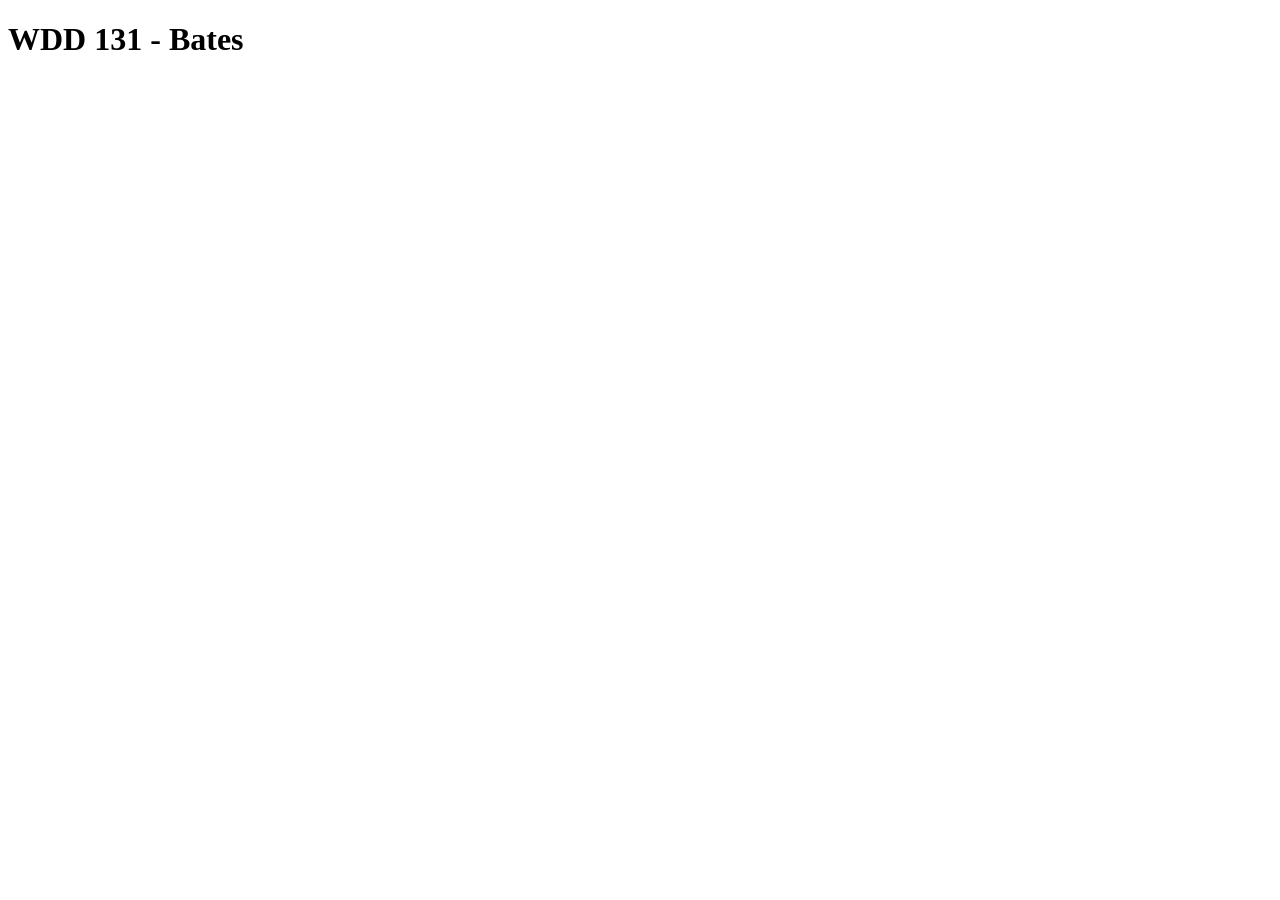
==== index.html @ 34a9a8e3 "Added Index" ====
<!DOCTYPE html>
<html lang="en">
<head>
    <meta charset="UTF-8">
    <meta name="viewport" content="width=device-width, initial-scale=1.0">
    <title>Document</title>
</head>
<body>
    <h1>WDD 131 - Bates</h1>
</body>
</html>
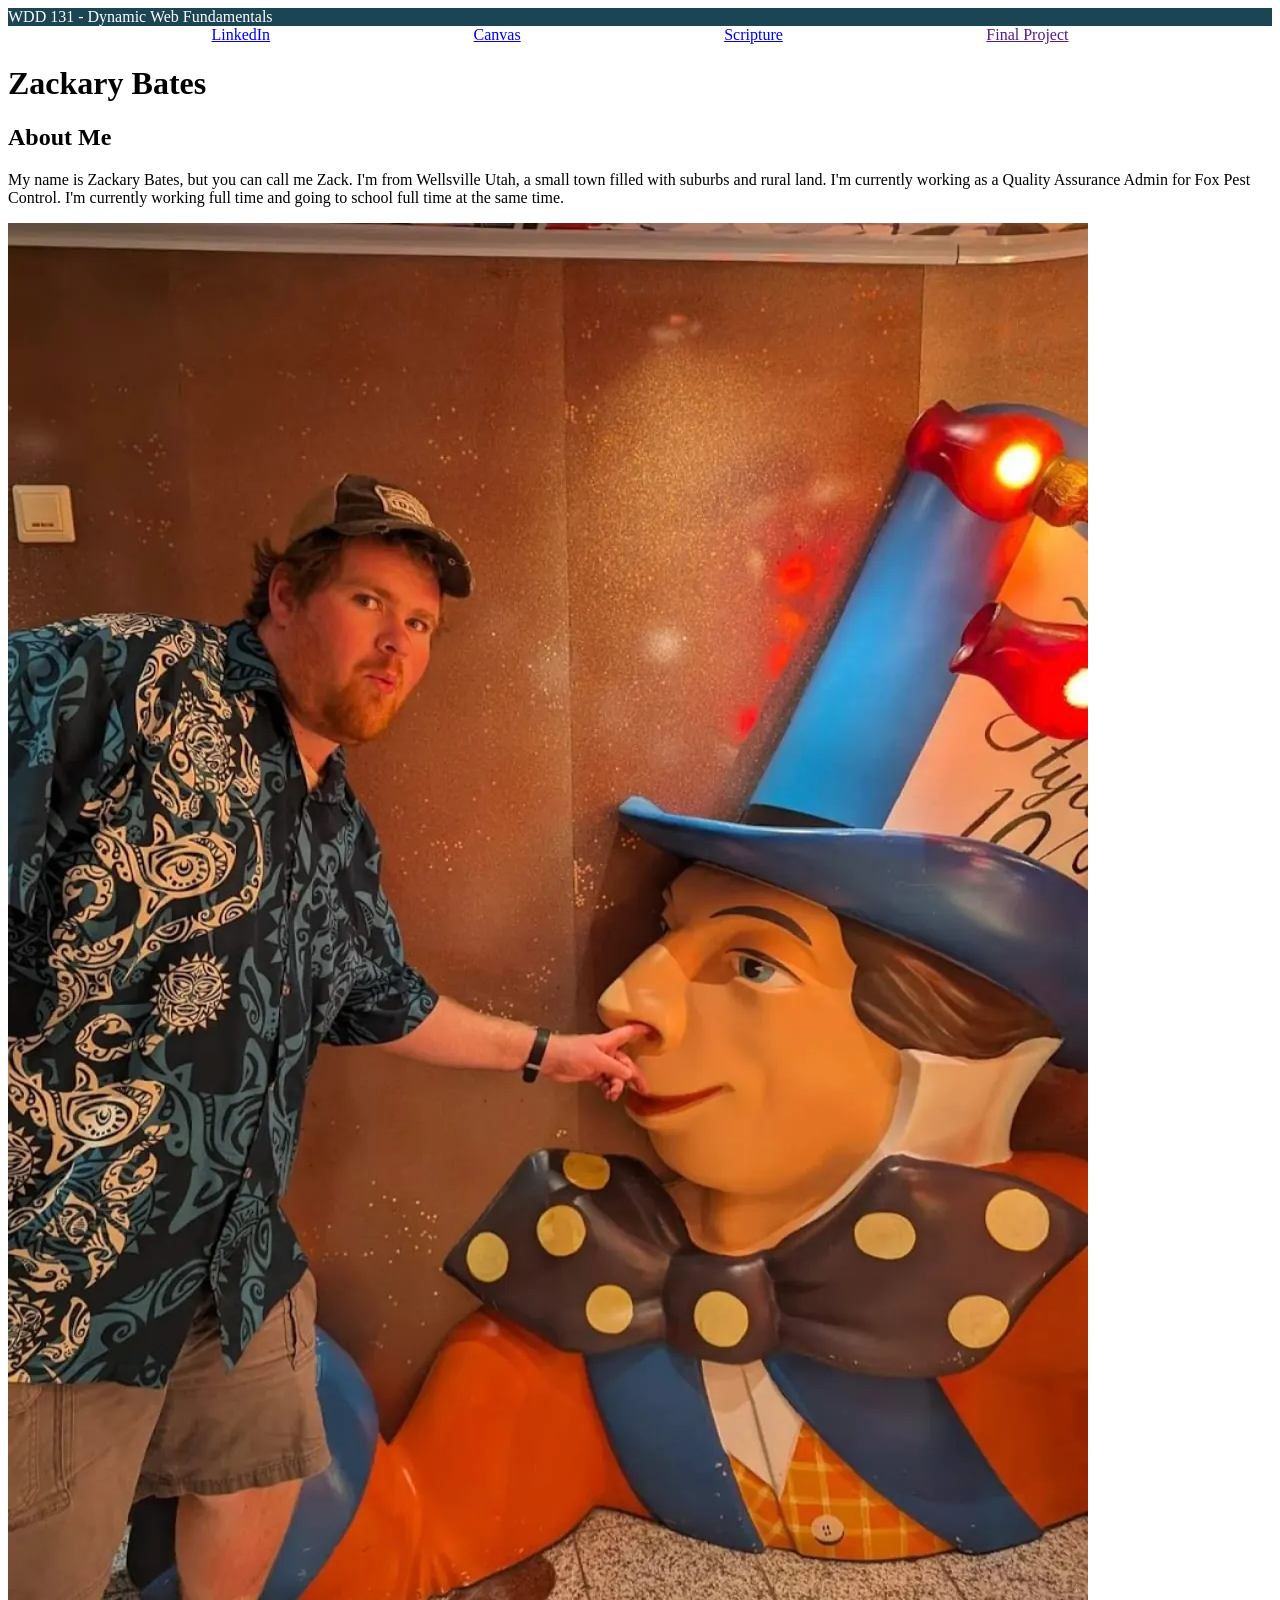
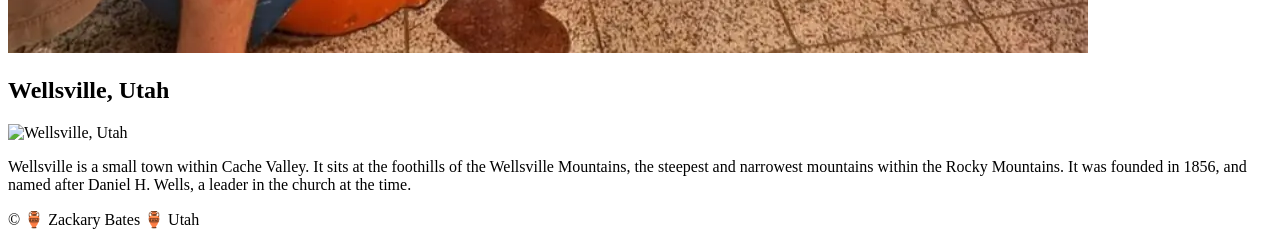
==== commit a952cc69: "Started the week 1 assignment. Finished the HTML, not the CSS or the JAVA. Started CSS, but man do I" ====
--- a/index.html
+++ b/index.html
@@ -3,9 +3,39 @@
 <head>
     <meta charset="UTF-8">
     <meta name="viewport" content="width=device-width, initial-scale=1.0">
-    <title>Document</title>
+    <title>WDD 131 - Dynamic Web Fundamentals - Zackary Bates</title>
+    <meta name="description" content="WDD 131 - Dynamic Web Fundamentals. Front page website.">
+    <meta name="author" content="Zackary Bates">
+    <link rel="stylesheet" href="styles/base.css"> 
 </head>
 <body>
-    <h1>WDD 131 - Bates</h1>
+    <header>
+        <span id="course-title">WDD 131 - Dynamic Web Fundamentals</span>
+        <nav>
+            <a href="linkedin.com">LinkedIn</a>
+            <a href="https://byupw.instructure.com/">Canvas</a>
+            <a href="https://www.churchofjesuschrist.org/study/scriptures/bofm/ether/3?lang=eng&id=p1#p1">
+                Scripture
+            </a>
+            <a href="">Final Project</a>
+        </nav>
+    </header>
+    <main>
+        <h1>Zackary Bates</h1>
+        <section class="card">
+            <h2>About Me</h2>
+            <p>My name is Zackary Bates, but you can call me Zack. I'm from Wellsville Utah, a small town filled with suburbs and rural land. I'm currently working as a Quality Assurance Admin for Fox Pest Control. I'm currently working full time and going to school full time at the same time.</p>
+            <img src="images/profile.webp" alt="Zackary Bates, Portrait">
+        </section>
+        <section class="card">
+            <h2>Wellsville, Utah</h2>
+            <img src="" alt="Wellsville, Utah">
+            <p>Wellsville is a small town within Cache Valley. It sits at the foothills of the Wellsville Mountains, the steepest and narrowest mountains within the Rocky Mountains. It was founded in 1856, and named after Daniel H. Wells, a leader in the church at the time.</p>
+        </section>
+    </main>
+    <footer>
+        <p>©<span id="currentyear"></span> 🏺 Zackary Bates 🏺 Utah</p>
+        <p id="lastModified"></p>
+    </footer>
 </body>
 </html>
--- a/styles/base.css
+++ b/styles/base.css
@@ -0,0 +1,25 @@
+:root {
+    --primary-color: #fff;
+    --secondary-color: #1b4554;
+    --accent1-color: #222;
+    --accent2-color: #E3DAC9;
+    --button1-color: #034732;
+    --button2-color: #E3DAC9;
+    --heading-font: "Times New Roman", "Georgia", serif;
+    --body-font: Arial, Helvetica, sans-serif;
+}
+
+
+
+header span {
+    color: var(--primary-color);
+    background-color: var(--secondary-color);
+    align-items: center;
+    display: block;
+}
+
+header nav {
+    display: flex;
+    justify-content: space-evenly;
+    align-items: center;
+}
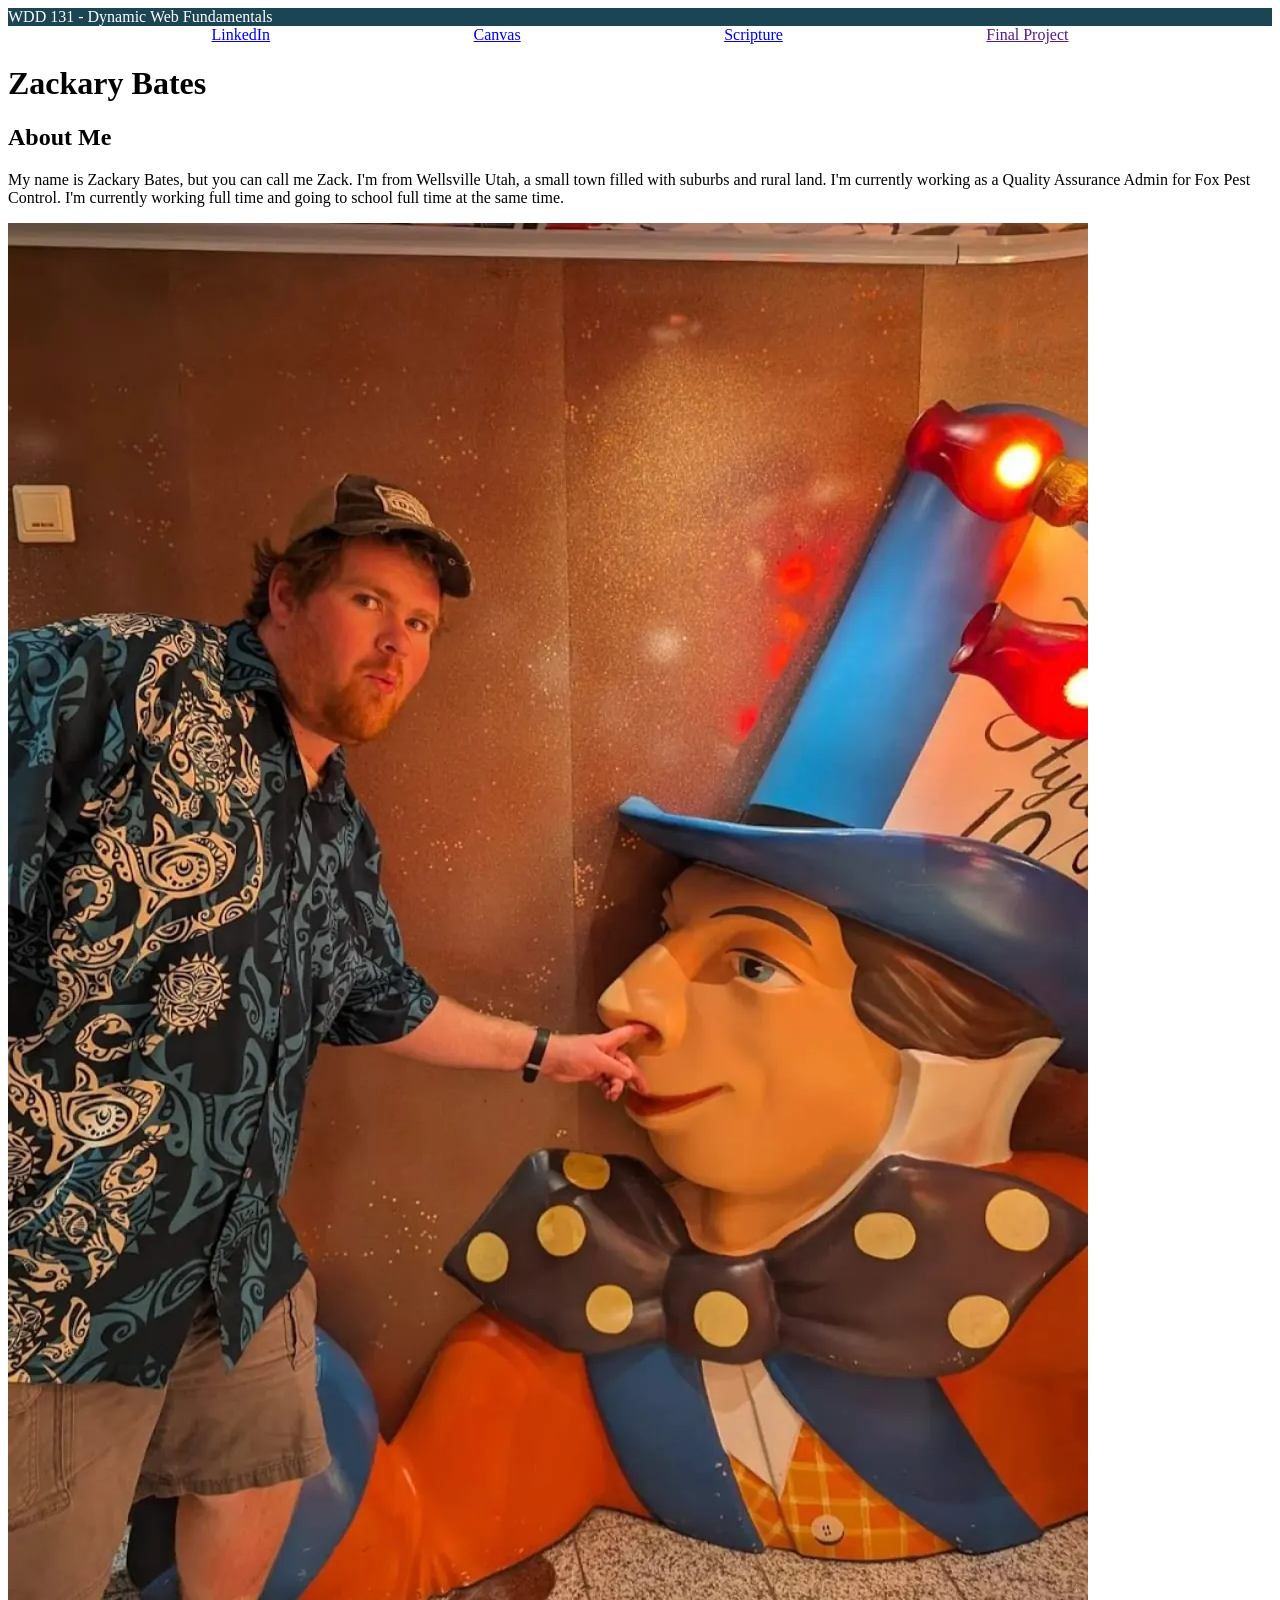
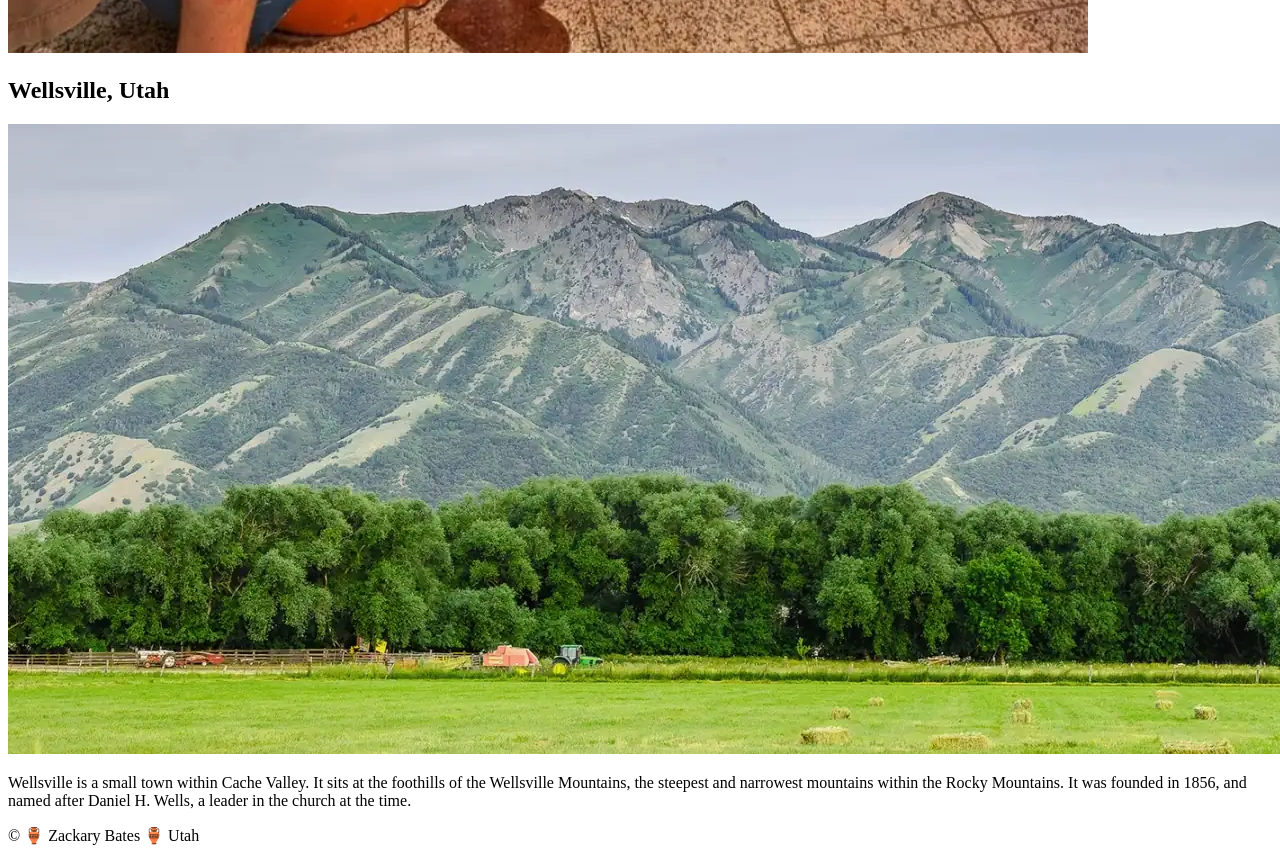
==== commit 09b61eda: "Added picture of the Wellvilles" ====
--- a/index.html
+++ b/index.html
@@ -4,7 +4,7 @@
     <meta charset="UTF-8">
     <meta name="viewport" content="width=device-width, initial-scale=1.0">
     <title>WDD 131 - Dynamic Web Fundamentals - Zackary Bates</title>
-    <meta name="description" content="WDD 131 - Dynamic Web Fundamentals. Front page website.">
+    <meta name="description" content="WDD 131 - Dynamic Web Fundamentals. Front page website. Has a brief description of the page author, as well as where he's from.">
     <meta name="author" content="Zackary Bates">
     <link rel="stylesheet" href="styles/base.css"> 
 </head>
@@ -29,7 +29,7 @@
         </section>
         <section class="card">
             <h2>Wellsville, Utah</h2>
-            <img src="" alt="Wellsville, Utah">
+            <img src="images/wellsvilles.webp" alt="Wellsville, Utah">
             <p>Wellsville is a small town within Cache Valley. It sits at the foothills of the Wellsville Mountains, the steepest and narrowest mountains within the Rocky Mountains. It was founded in 1856, and named after Daniel H. Wells, a leader in the church at the time.</p>
         </section>
     </main>
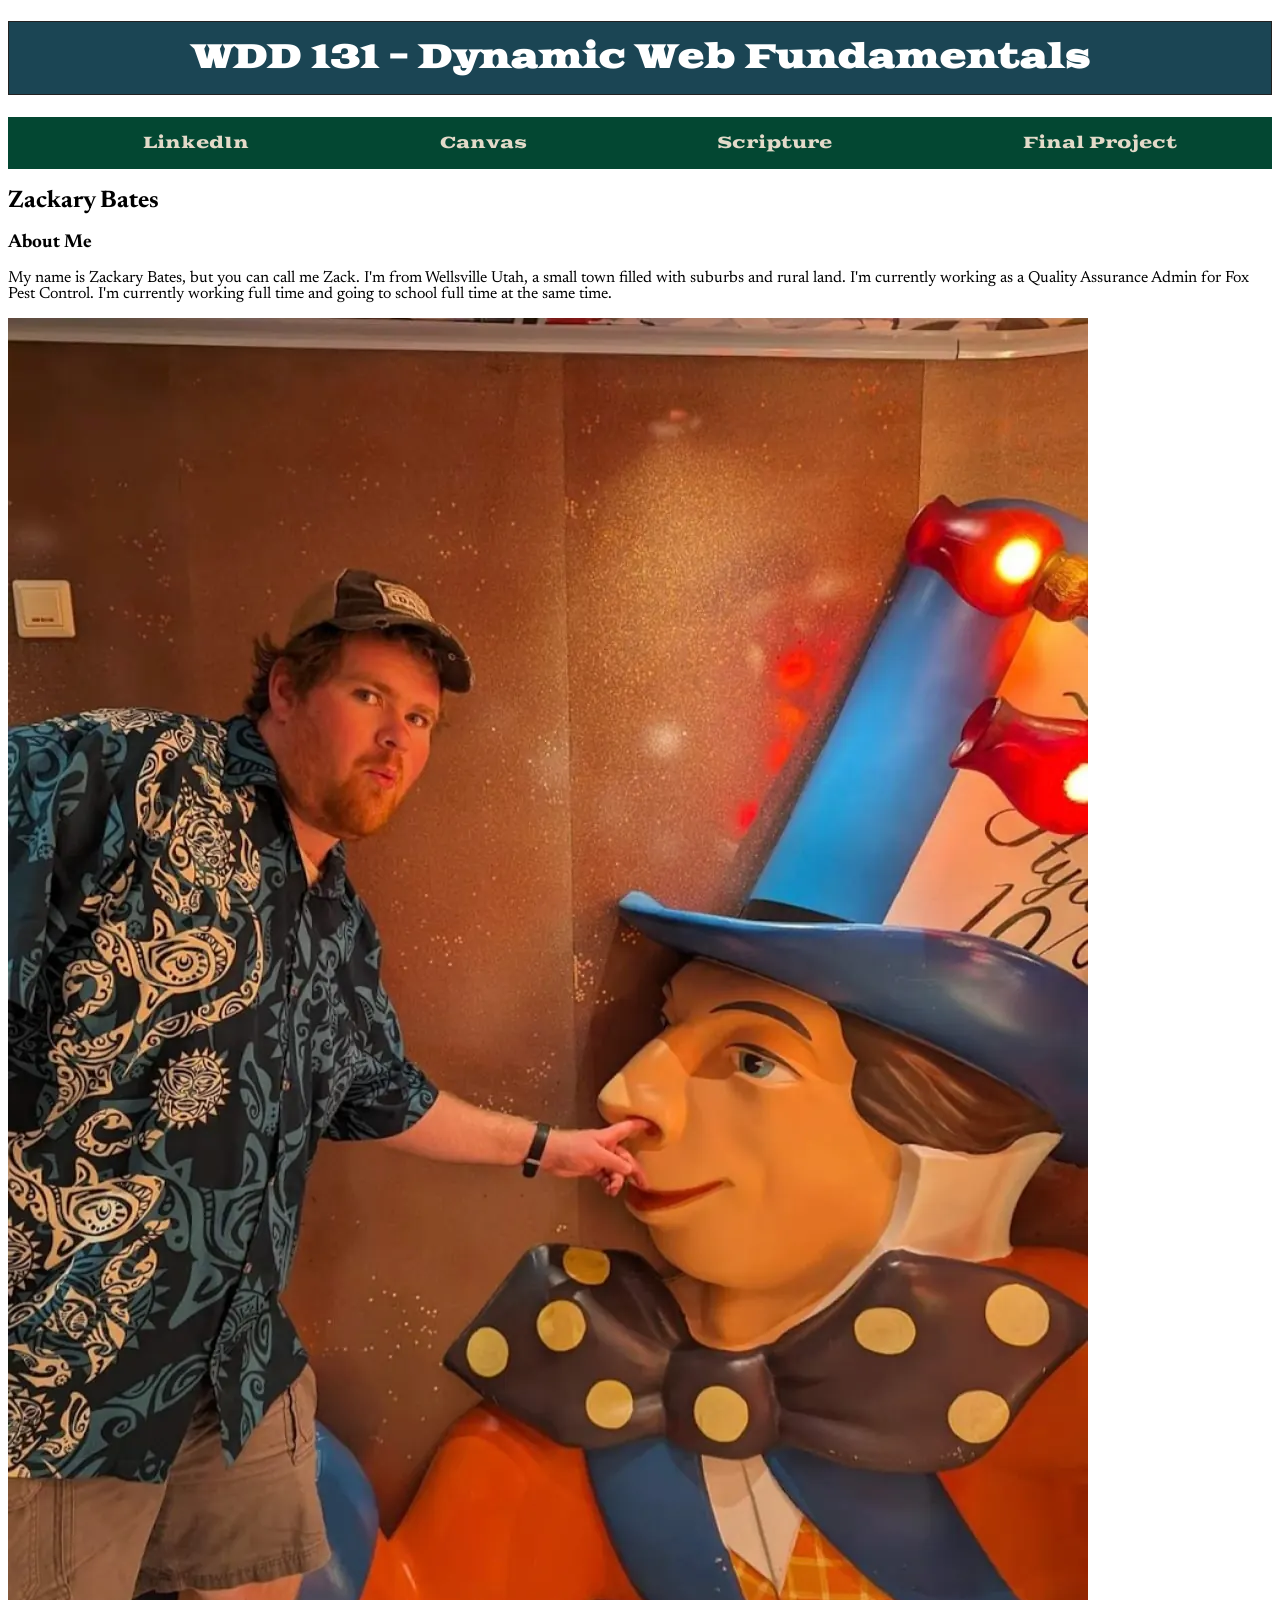
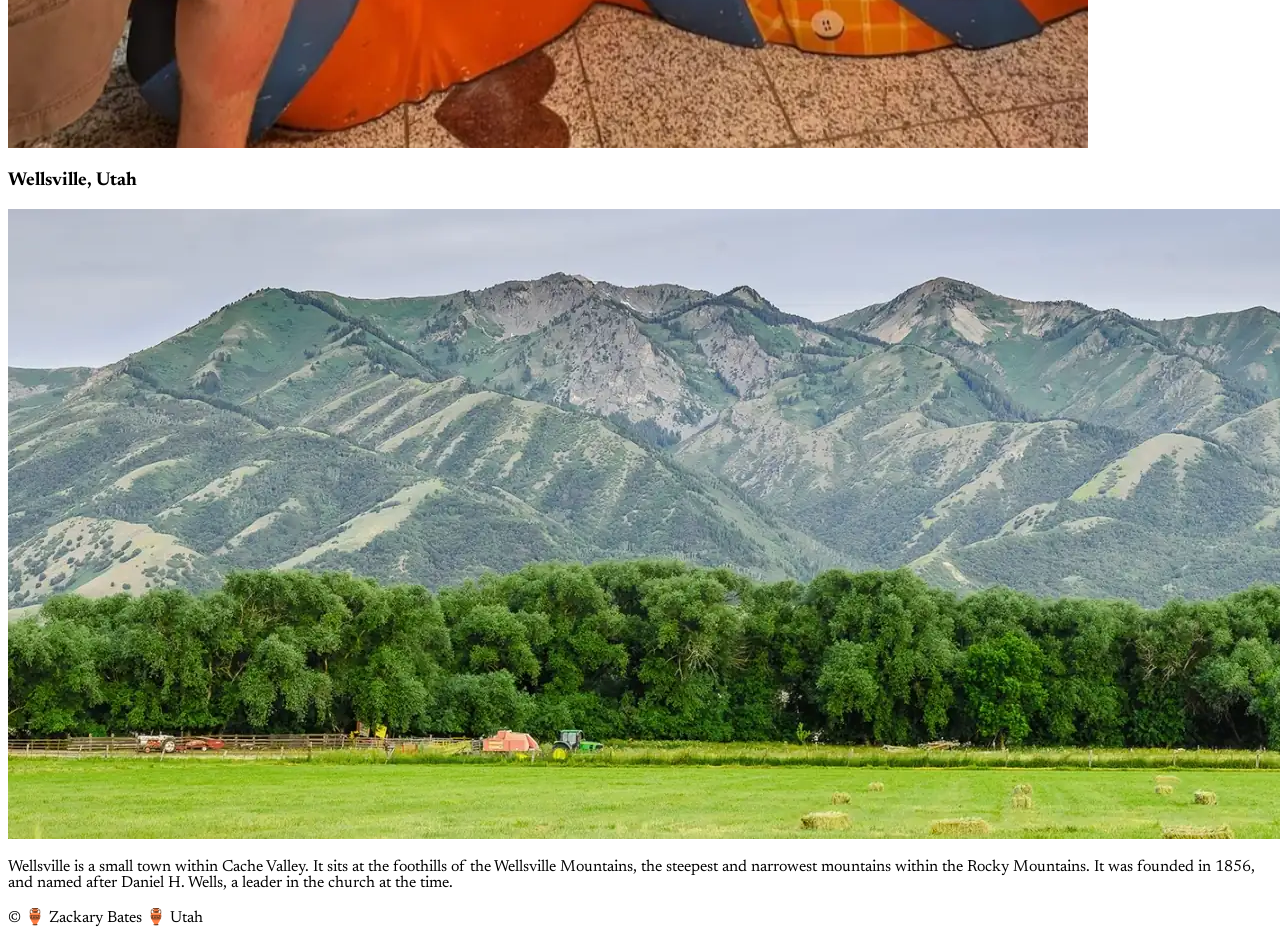
==== commit 6ef5c0dc: "Added a bunch to base.css, mostly about navigation" ====
--- a/index.html
+++ b/index.html
@@ -7,28 +7,37 @@
     <meta name="description" content="WDD 131 - Dynamic Web Fundamentals. Front page website. Has a brief description of the page author, as well as where he's from.">
     <meta name="author" content="Zackary Bates">
     <link rel="stylesheet" href="styles/base.css"> 
+    <link rel="preconnect" href="https://fonts.googleapis.com">
+    <link rel="preconnect" href="https://fonts.gstatic.com" crossorigin>
+    <link href="https://fonts.googleapis.com/css2?family=Newsreader:ital,opsz,wght@0,6..72,200..800;1,6..72,200..800&display=swap" rel="stylesheet">
+    <link rel="preconnect" href="https://fonts.googleapis.com">
+    <link rel="preconnect" href="https://fonts.gstatic.com" crossorigin>
+    <link href="https://fonts.googleapis.com/css2?family=Goblin+One&display=swap" rel="stylesheet">
 </head>
+
 <body>
     <header>
-        <span id="course-title">WDD 131 - Dynamic Web Fundamentals</span>
+        <span id="course-title"><h1>WDD 131 - Dynamic Web Fundamentals</h1></span>
         <nav>
-            <a href="linkedin.com">LinkedIn</a>
-            <a href="https://byupw.instructure.com/">Canvas</a>
-            <a href="https://www.churchofjesuschrist.org/study/scriptures/bofm/ether/3?lang=eng&id=p1#p1">
-                Scripture
-            </a>
-            <a href="">Final Project</a>
+            <ul>
+                <li><a href="linkedin.com">LinkedIn</a></li>
+                <li><a href="https://byupw.instructure.com/">Canvas</a></li>
+                <li><a href="https://www.churchofjesuschrist.org/study/scriptures/bofm/ether/3?lang=eng&id=p1#p1">
+                    Scripture
+                </a></li>
+                <li><a href="#">Final Project</a></li>
+            </ul>
         </nav>
     </header>
     <main>
-        <h1>Zackary Bates</h1>
+        <h2>Zackary Bates</h2>
         <section class="card">
-            <h2>About Me</h2>
+            <h3>About Me</h3>
             <p>My name is Zackary Bates, but you can call me Zack. I'm from Wellsville Utah, a small town filled with suburbs and rural land. I'm currently working as a Quality Assurance Admin for Fox Pest Control. I'm currently working full time and going to school full time at the same time.</p>
             <img src="images/profile.webp" alt="Zackary Bates, Portrait">
         </section>
         <section class="card">
-            <h2>Wellsville, Utah</h2>
+            <h3>Wellsville, Utah</h3>
             <img src="images/wellsvilles.webp" alt="Wellsville, Utah">
             <p>Wellsville is a small town within Cache Valley. It sits at the foothills of the Wellsville Mountains, the steepest and narrowest mountains within the Rocky Mountains. It was founded in 1856, and named after Daniel H. Wells, a leader in the church at the time.</p>
         </section>
@@ -38,4 +47,5 @@
         <p id="lastModified"></p>
     </footer>
 </body>
+
 </html>
--- a/styles/base.css
+++ b/styles/base.css
@@ -5,21 +5,54 @@
     --accent2-color: #E3DAC9;
     --button1-color: #034732;
     --button2-color: #E3DAC9;
-    --heading-font: "Times New Roman", "Georgia", serif;
-    --body-font: Arial, Helvetica, sans-serif;
 }
 
+body {
+    font-family: "Newsreader", serif;
+}
 
+header {
+    font-family: "Goblin One", serif;
+}
+
+h1 {
+    color: var(--primary-color);
+    background-color: var(--secondary-color);
+    padding: 1rem;
+    border: 1px solid var(--accent1-color);
+    text-align: center;
+}
 
 header span {
-    color: var(--primary-color);
-    background-color: var(--secondary-color);
-    align-items: center;
     display: block;
 }
 
-header nav {
-    display: flex;
-    justify-content: space-evenly;
-    align-items: center;
+nav {
+    background-color: var(--button1-color);
+
+}
+
+nav ul {
+    list-style: none;
+}
+
+nav a {
+    display: block;
+    text-align: center;
+    color: var(--button2-color);
+    padding: 1rem;
+    text-decoration: none;
+}
+
+nav a:hover {
+    text-decoration: underline;
+}
+
+@media (min-width: 640px) {
+    nav ul {
+        display: flex;
+    }
+    nav ul li {
+        flex: 1 0 auto;
+    }
 }
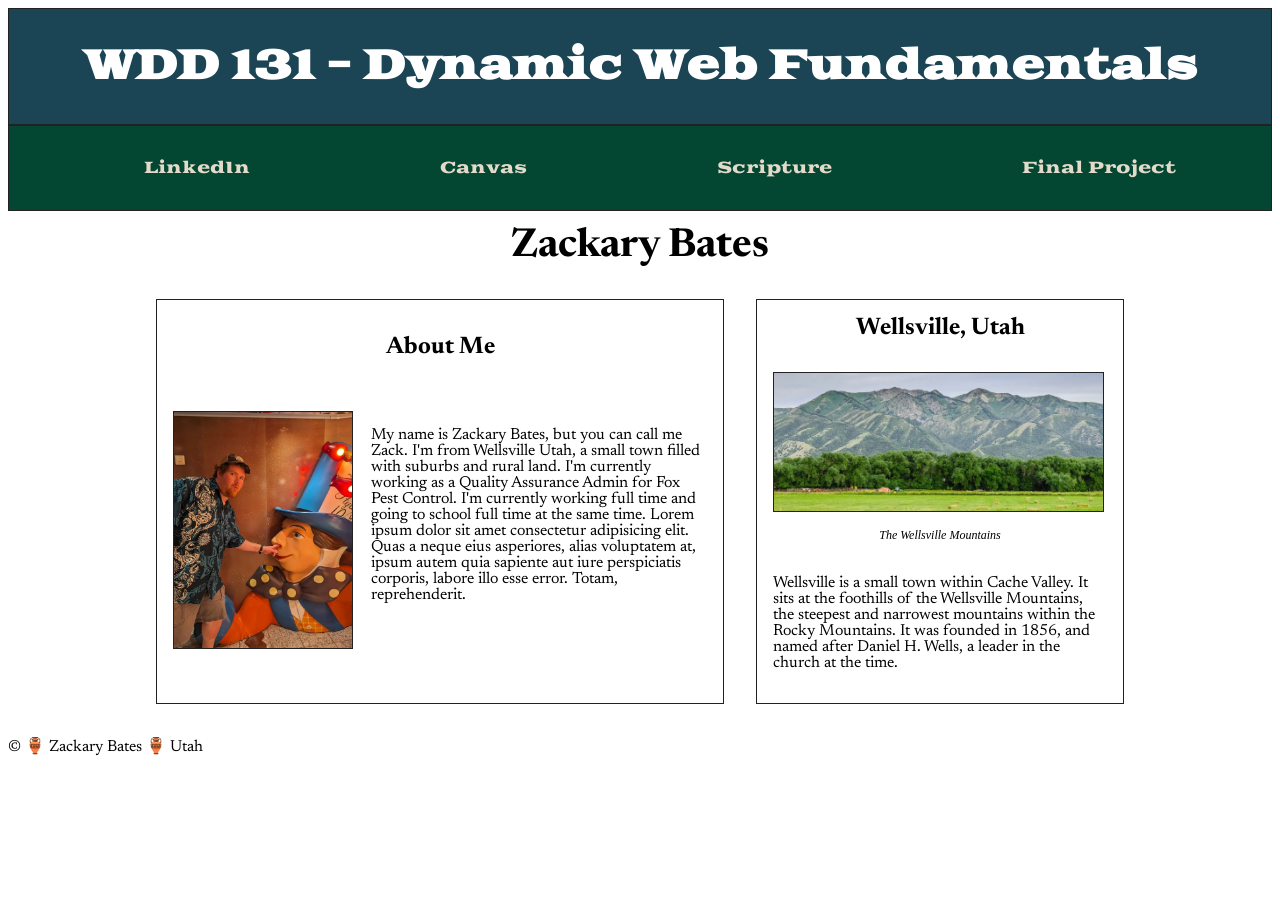
==== commit 1b526e69: "Finished base.css, for now" ====
--- a/index.html
+++ b/index.html
@@ -30,16 +30,17 @@
         </nav>
     </header>
     <main>
-        <h2>Zackary Bates</h2>
+        <h1>Zackary Bates</h1>
         <section class="card">
-            <h3>About Me</h3>
-            <p>My name is Zackary Bates, but you can call me Zack. I'm from Wellsville Utah, a small town filled with suburbs and rural land. I'm currently working as a Quality Assurance Admin for Fox Pest Control. I'm currently working full time and going to school full time at the same time.</p>
+            <h2>About Me</h2>
             <img src="images/profile.webp" alt="Zackary Bates, Portrait">
+            <p>My name is Zackary Bates, but you can call me Zack. I'm from Wellsville Utah, a small town filled with suburbs and rural land. I'm currently working as a Quality Assurance Admin for Fox Pest Control. I'm currently working full time and going to school full time at the same time. Lorem ipsum dolor sit amet consectetur adipisicing elit. Quas a neque eius asperiores, alias voluptatem at, ipsum autem quia sapiente aut iure perspiciatis corporis, labore illo esse error. Totam, reprehenderit.</p>
         </section>
         <section class="card">
-            <h3>Wellsville, Utah</h3>
-            <img src="images/wellsvilles.webp" alt="Wellsville, Utah">
-            <p>Wellsville is a small town within Cache Valley. It sits at the foothills of the Wellsville Mountains, the steepest and narrowest mountains within the Rocky Mountains. It was founded in 1856, and named after Daniel H. Wells, a leader in the church at the time.</p>
+            <h2>Wellsville, Utah</h2>
+            <img src="images/wellsvilles.webp" alt="Wellsville, Utah" class="banner">
+            <p class="under-text">The Wellsville Mountains</p>
+            <p class="banner">Wellsville is a small town within Cache Valley. It sits at the foothills of the Wellsville Mountains, the steepest and narrowest mountains within the Rocky Mountains. It was founded in 1856, and named after Daniel H. Wells, a leader in the church at the time.</p>
         </section>
     </main>
     <footer>
--- a/styles/base.css
+++ b/styles/base.css
@@ -15,21 +15,19 @@
     font-family: "Goblin One", serif;
 }
 
-h1 {
+
+header span {
     color: var(--primary-color);
     background-color: var(--secondary-color);
     padding: 1rem;
     border: 1px solid var(--accent1-color);
     text-align: center;
-}
-
-header span {
     display: block;
 }
 
 nav {
     background-color: var(--button1-color);
-
+    border: 1px solid var(--accent1-color);
 }
 
 nav ul {
@@ -46,6 +44,7 @@
 
 nav a:hover {
     text-decoration: underline;
+    color: var(--accent1-color);
 }
 
 @media (min-width: 640px) {
@@ -55,4 +54,55 @@
     nav ul li {
         flex: 1 0 auto;
     }
+}
+
+main {
+    display: grid;
+    max-width: 1000px;
+    grid-template-columns: auto 40%;
+    grid-template-rows: auto auto;
+    margin: auto;
+}
+
+h1 {
+    grid-column: 1/3;
+    margin: auto;
+    padding: 1rem;
+    font-size: 2.5rem;
+}
+
+.card {
+    border: 1px solid var(--accent1-color);
+    display: grid;
+    grid-template-columns: 35% auto;
+    margin: 1rem;
+}
+
+.card h2 {
+    grid-column: 1/3;
+    margin: auto;
+    padding: 1rem;
+}
+
+.card img {
+    width: 90%;
+    height: auto;
+    border: 1px solid var(--accent1-color);
+    margin: 1rem;
+}
+
+.banner {
+    grid-column: 1/3;
+}
+
+.card p {
+    padding: 1rem;
+}
+
+.card p.under-text {
+    grid-column: 1/3;
+    margin: auto;
+    font-size: .75rem;
+    font-style: italic;
+    padding: 0%;
 }
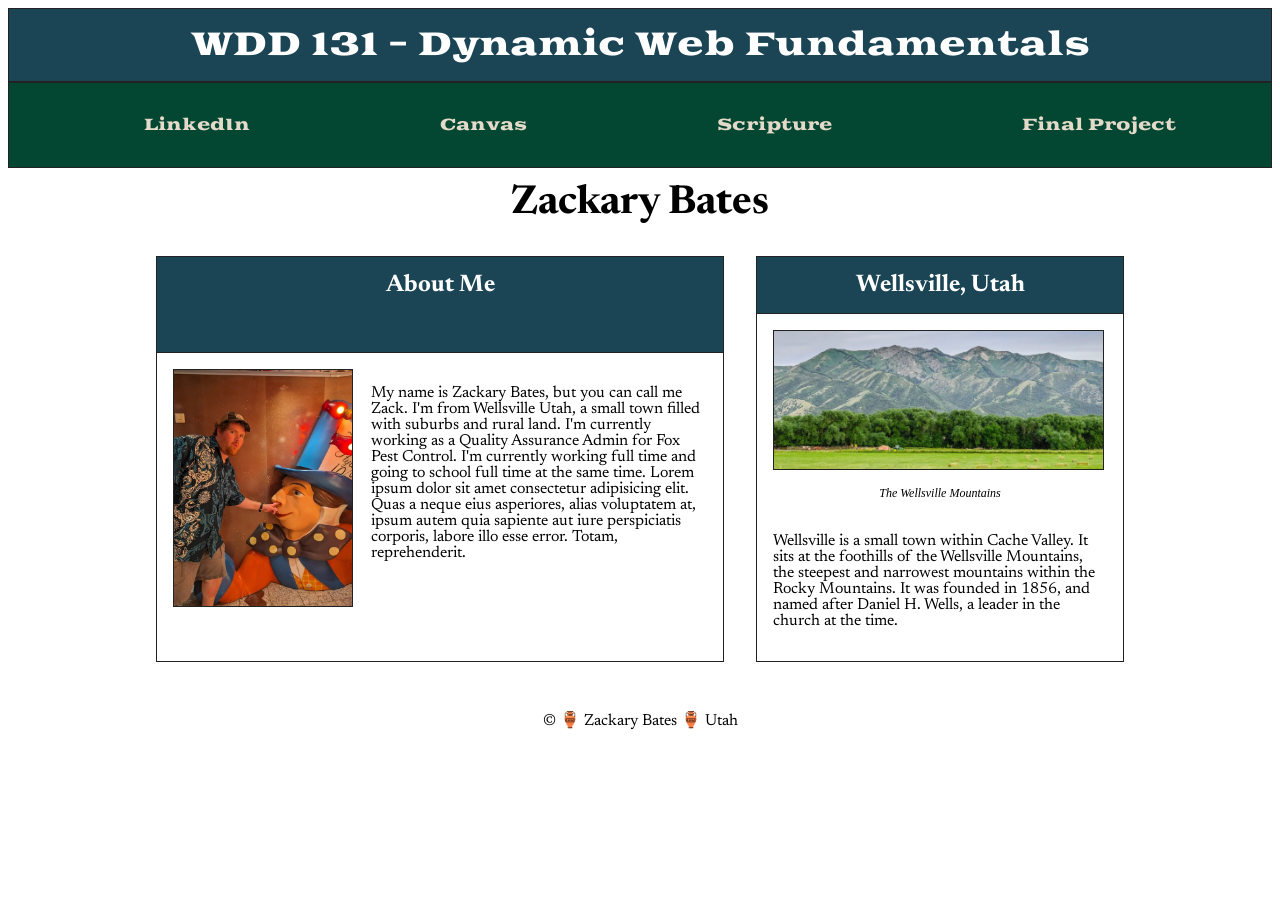
==== commit 9645aaf2: "Worked on the getdates.js. Hopefully this works" ====
--- a/index.html
+++ b/index.html
@@ -13,11 +13,12 @@
     <link rel="preconnect" href="https://fonts.googleapis.com">
     <link rel="preconnect" href="https://fonts.gstatic.com" crossorigin>
     <link href="https://fonts.googleapis.com/css2?family=Goblin+One&display=swap" rel="stylesheet">
+    <script src="scripts/getdates.js"></script>
 </head>
 
 <body>
     <header>
-        <span id="course-title"><h1>WDD 131 - Dynamic Web Fundamentals</h1></span>
+        <span id="course-title">WDD 131 - Dynamic Web Fundamentals</span>
         <nav>
             <ul>
                 <li><a href="linkedin.com">LinkedIn</a></li>
--- a/styles/base.css
+++ b/styles/base.css
@@ -23,6 +23,7 @@
     border: 1px solid var(--accent1-color);
     text-align: center;
     display: block;
+    font-size: 2rem;
 }
 
 nav {
@@ -71,6 +72,12 @@
     font-size: 2.5rem;
 }
 
+footer {
+    margin: auto;
+    padding: 1rem;
+    text-align: center;
+}
+
 .card {
     border: 1px solid var(--accent1-color);
     display: grid;
@@ -80,8 +87,12 @@
 
 .card h2 {
     grid-column: 1/3;
-    margin: auto;
     padding: 1rem;
+    background-color: var(--secondary-color);
+    color: var(--primary-color);
+    margin: 0;
+    text-align: center;
+    border-bottom: 1px solid var(--accent1-color);
 }
 
 .card img {
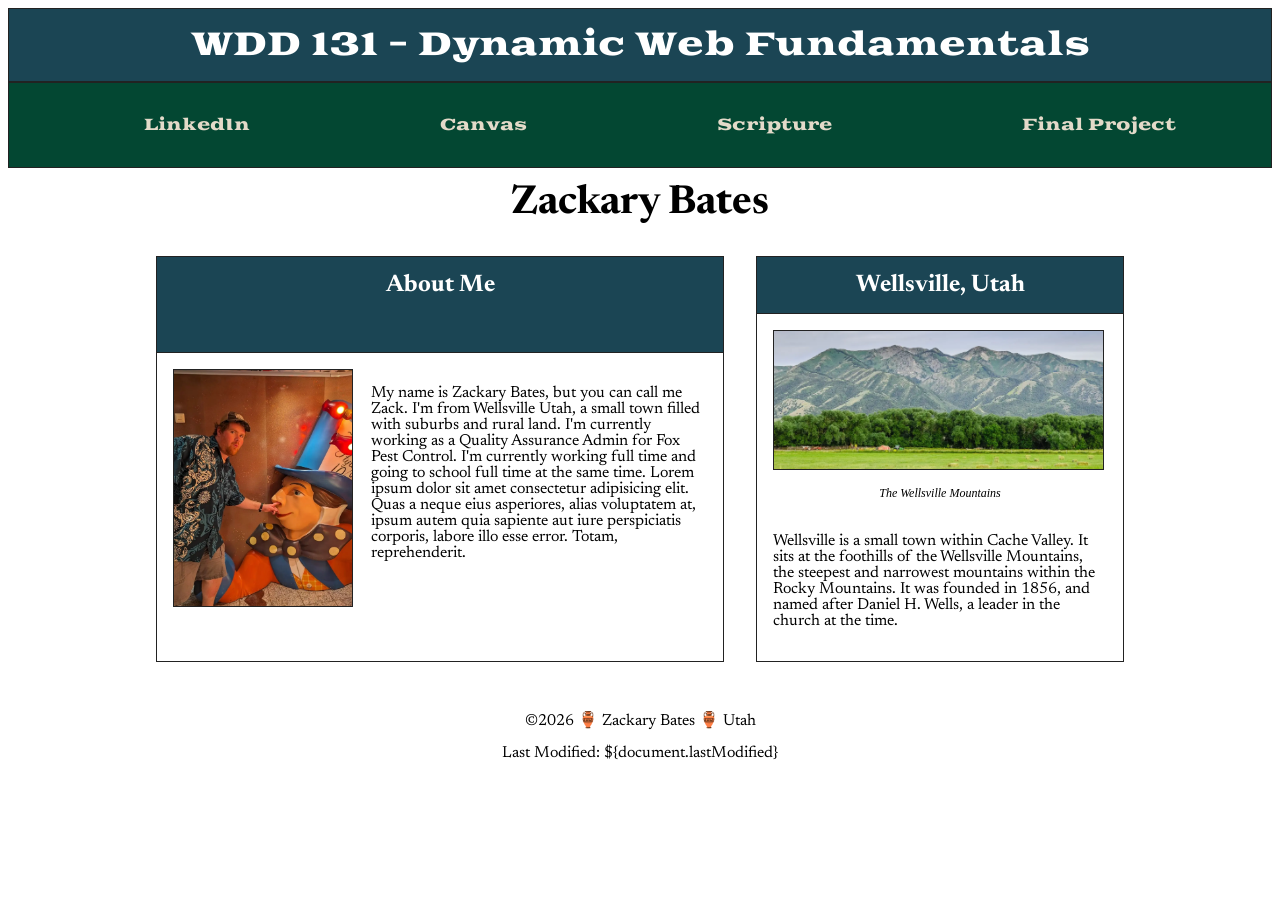
==== commit e0a47c46: "Now it should work. Stupid defer" ====
--- a/index.html
+++ b/index.html
@@ -13,7 +13,7 @@
     <link rel="preconnect" href="https://fonts.googleapis.com">
     <link rel="preconnect" href="https://fonts.gstatic.com" crossorigin>
     <link href="https://fonts.googleapis.com/css2?family=Goblin+One&display=swap" rel="stylesheet">
-    <script src="scripts/getdates.js"></script>
+    <script src="scripts/getdates.js" defer></script>
 </head>
 
 <body>
